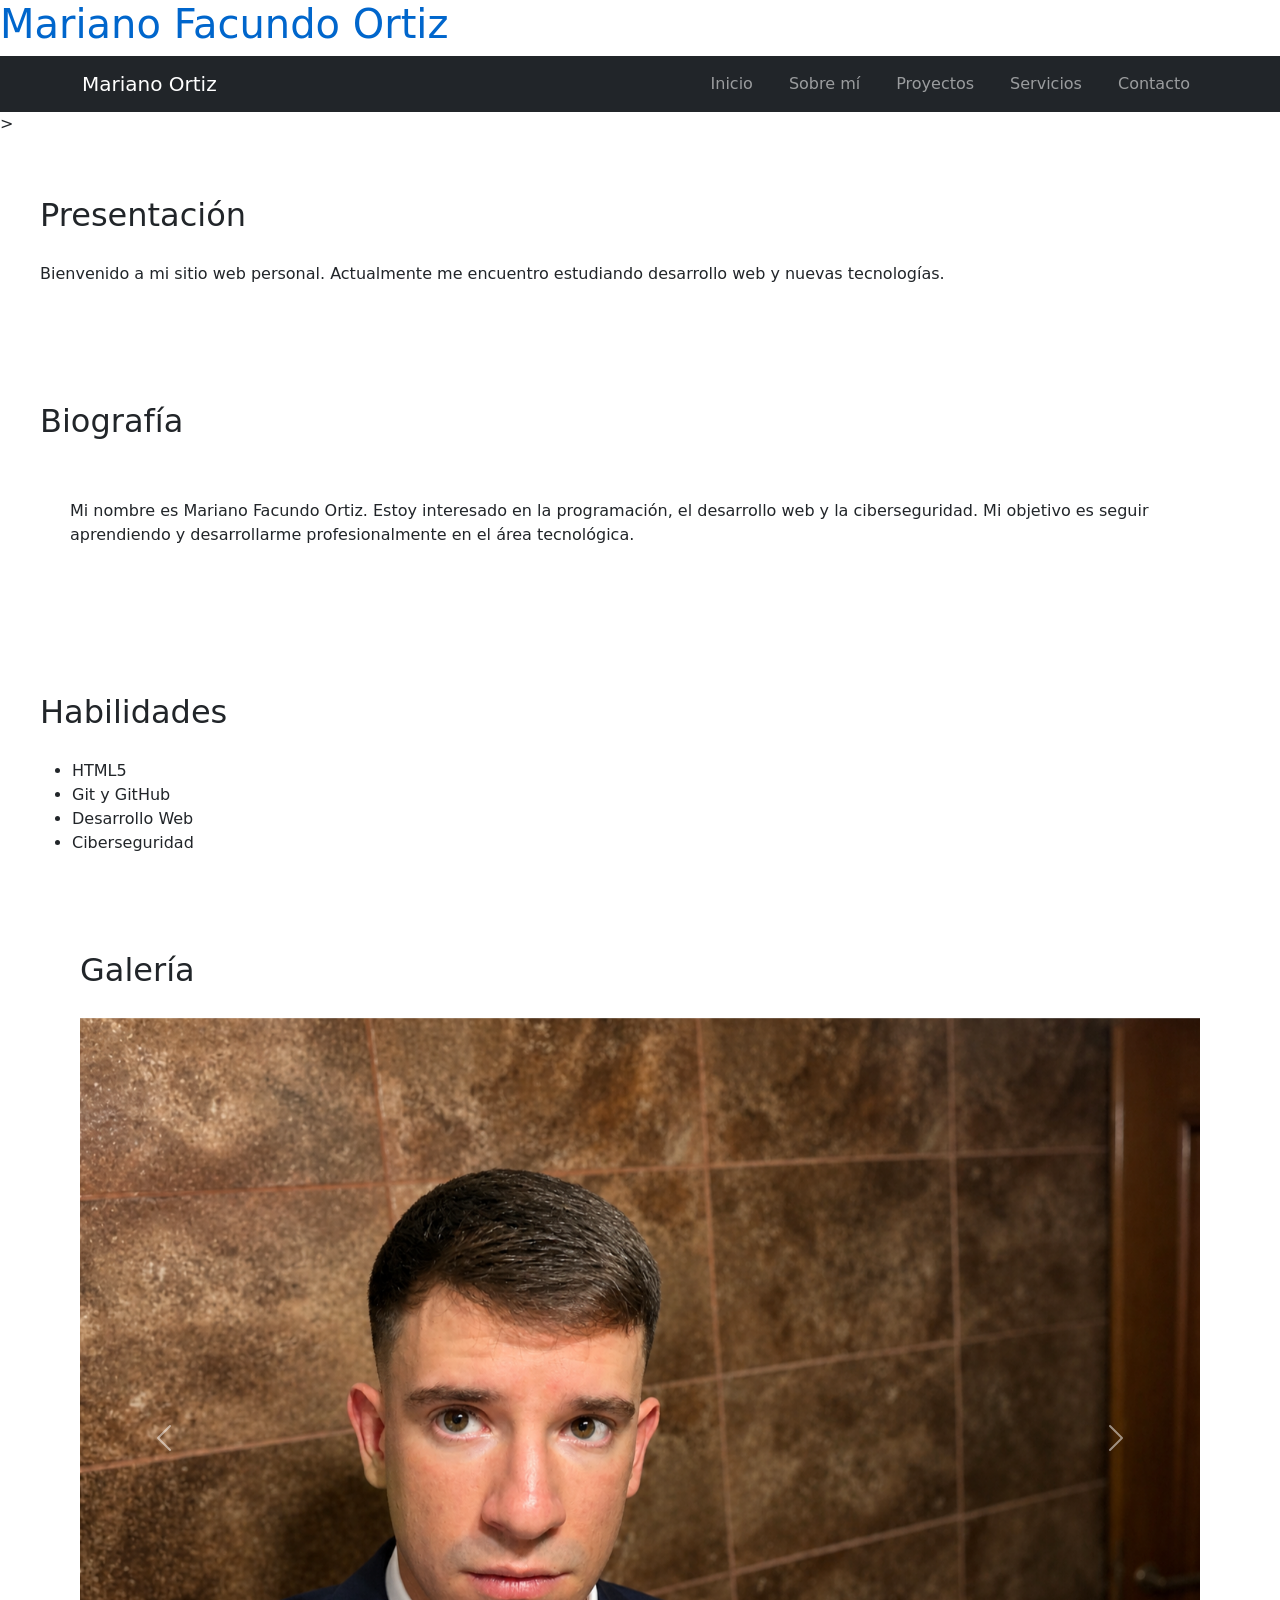
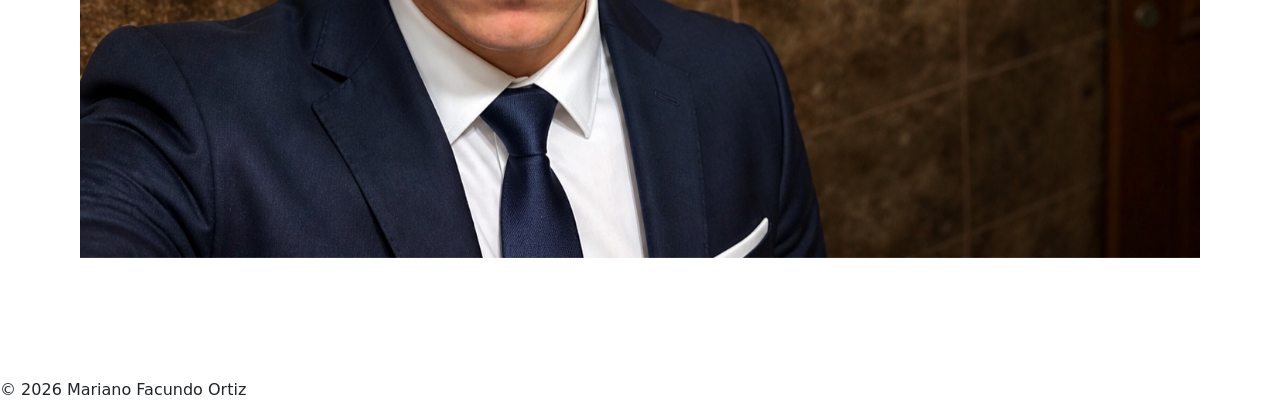
==== index.html @ 420201e0 "Add files via upload" ====
<!DOCTYPE html>
<html lang="es">
<head>
    <meta charset="UTF-8">
    <meta name="viewport" content="width=device-width, initial-scale=1.0">
    <title>Mi Sitio Web</title>
<link rel="stylesheet" href="styles/style.css">
<link rel="preconnect" href="https://fonts.googleapis.com">
<link rel="preconnect" href="https://fonts.gstatic.com" crossorigin>
<link href="https://fonts.googleapis.com/css2?family=Poppins&display=swap" rel="stylesheet">
<link href="https://cdn.jsdelivr.net/npm/bootstrap@5.3.3/dist/css/bootstrap.min.css" rel="stylesheet">
</head>

<body>
    <header>
<h1 class="titulo-principal">
    Mariano Facundo Ortiz
</h1>

<nav class="navbar navbar-expand-lg navbar-dark bg-dark">
  <div class="container">

    <a class="navbar-brand" href="index.html">
      Mariano Ortiz
    </a>

    <button class="navbar-toggler" type="button"
      data-bs-toggle="collapse"
      data-bs-target="#navbarNav">

      <span class="navbar-toggler-icon"></span>
    </button>

    <div class="collapse navbar-collapse" id="navbarNav">

      <ul class="navbar-nav ms-auto">

        <li class="nav-item">
          <a class="nav-link" href="index.html">Inicio</a>
        </li>

        <li class="nav-item">
          <a class="nav-link" href="pages/sobre-mi.html">Sobre mí</a>
        </li>

        <li class="nav-item">
          <a class="nav-link" href="pages/proyectos.html">Proyectos</a>
        </li>

        <li class="nav-item">
          <a class="nav-link" href="pages/servicios.html">Servicios</a>
        </li>

        <li class="nav-item">
          <a class="nav-link" href="pages/contacto.html">Contacto</a>
        </li>

      </ul>

    </div>

  </div>
</nav>>
</header>

<main>
<section>
<h2>Presentación</h2>
<p>
Bienvenido a mi sitio web personal. Actualmente me encuentro
estudiando desarrollo web y nuevas tecnologías.
</p>
</section>

<section>
<h2>Biografía</h2>

<article>
<p>
Mi nombre es Mariano Facundo Ortiz. Estoy interesado en la
programación, el desarrollo web y la ciberseguridad.
Mi objetivo es seguir aprendiendo y desarrollarme
profesionalmente en el área tecnológica.
</p>
</article>
</section>

<section>
<h2>Habilidades</h2>

<ul>
<li>HTML5</li>
<li>Git y GitHub</li>
<li>Desarrollo Web</li>
<li>Ciberseguridad</li>
</ul>
<section>
<h2>Galería</h2>

<div id="carouselExample" class="carousel slide">

<div class="carousel-inner">

<div class="carousel-item active">
<img src="img/perfil.jpg" class="d-block w-100" alt="Perfil">
</div>

<div class="carousel-item">
<img src="img/certificado.jpg" class="d-block w-100" alt="Certificado">
</div>



</div>

<button class="carousel-control-prev" type="button"
data-bs-target="#carouselExample"
data-bs-slide="prev">
<span class="carousel-control-prev-icon"></span>
</button>

<button class="carousel-control-next" type="button"
data-bs-target="#carouselExample"
data-bs-slide="next">
<span class="carousel-control-next-icon"></span>
</button>

</div>
</section>
</main>

<footer>
<p>&copy; 2026 Mariano Facundo Ortiz</p>
</footer>
    <script src="https://cdn.jsdelivr.net/npm/bootstrap@5.3.3/dist/js/bootstrap.bundle.min.js"></script>
    </body>
</html>
---- styles/style.css ----
/* GENERAL */

body {
font-family: 'Poppins', Arial, sans-serif;
background-color: #f4f4f4;
}

/* HEADER */

.titulo-principal {
color: #0066cc;
}

/* NAVEGACION */

nav {
background-color: #222222;
}

a {
color: #ffffff;
}
* {
  margin: 0;
  padding: 0;
  box-sizing: border-box;
}

nav {
  display: flex;
  justify-content: space-between;
  align-items: center;
  padding: 20px;
}

nav ul {
  display: flex;
  gap: 20px;
  list-style: none;
}

section {
  display: flex;
  flex-direction: column;
  gap: 20px;
  padding: 40px;
  margin: 20px 0;
}

.card, .contenedor, article {
  padding: 20px;
  margin: 10px;
}
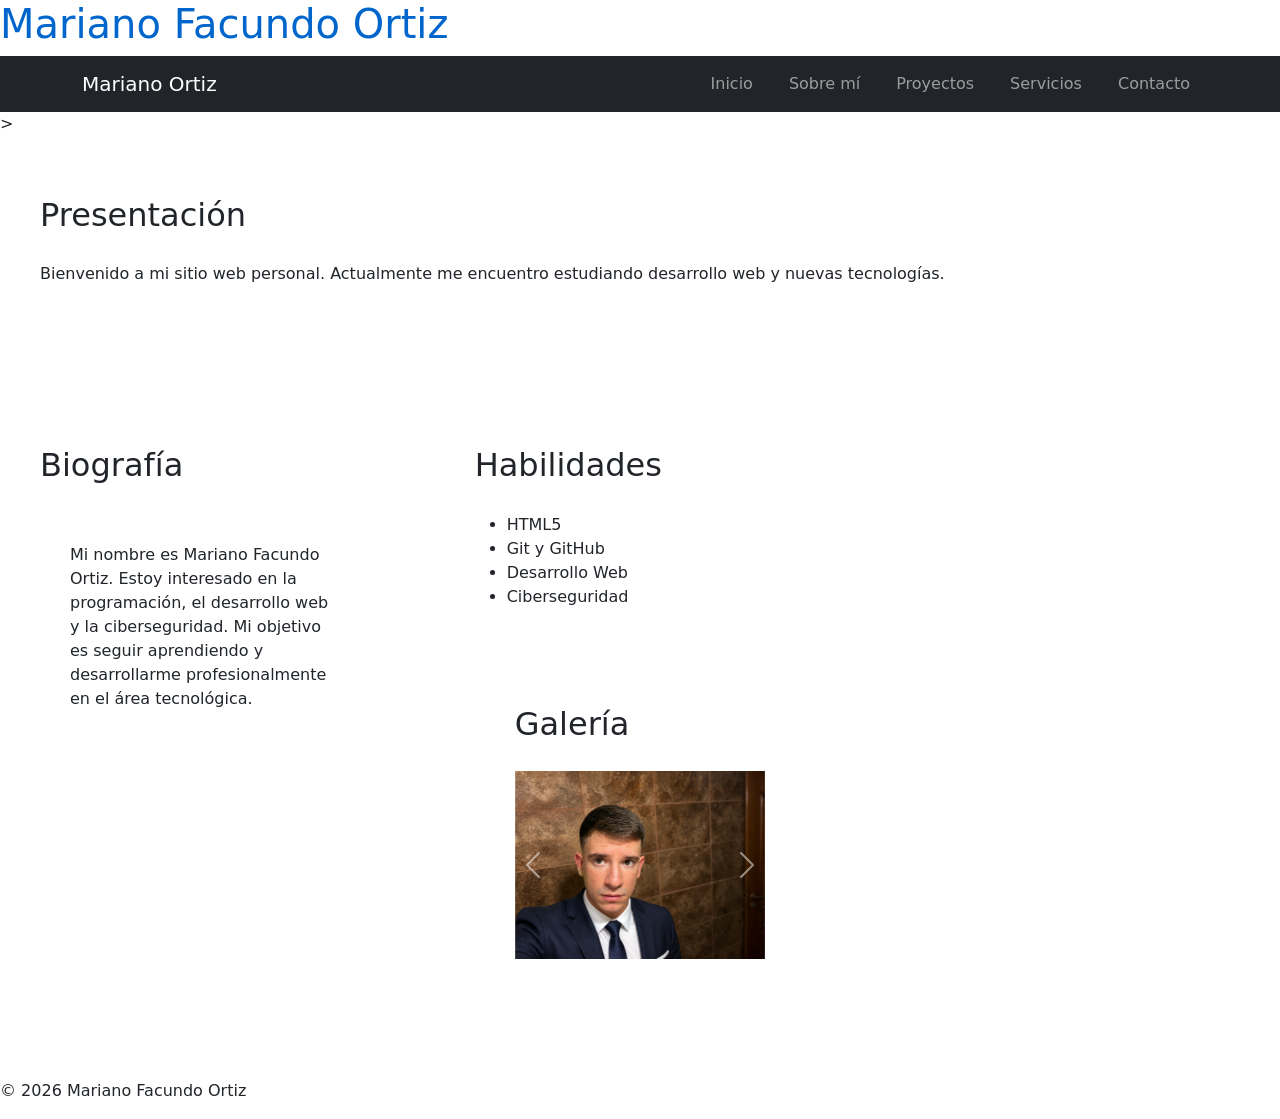
==== commit 592ff218: "Add files via upload" ====
--- a/index.html
+++ b/index.html
@@ -63,8 +63,9 @@
 </nav>>
 </header>
 
-<main>
-<section>
+<main class="grid-principal">
+
+<section class="presentacion">
 <h2>Presentación</h2>
 <p>
 Bienvenido a mi sitio web personal. Actualmente me encuentro
@@ -72,7 +73,7 @@
 </p>
 </section>
 
-<section>
+<section class="biografia">
 <h2>Biografía</h2>
 
 <article>
@@ -85,7 +86,7 @@
 </article>
 </section>
 
-<section>
+<section class="habilidades">
 <h2>Habilidades</h2>
 
 <ul>
@@ -94,7 +95,8 @@
 <li>Desarrollo Web</li>
 <li>Ciberseguridad</li>
 </ul>
-<section>
+
+<section class="galeria">
 <h2>Galería</h2>
 
 <div id="carouselExample" class="carousel slide">
--- a/styles/style.css
+++ b/styles/style.css
@@ -51,3 +51,58 @@
   padding: 20px;
   margin: 10px;
 }
+/* MOBILE FIRST */
+.grid-principal {
+  display: grid;
+  grid-template-areas:
+    "presentacion"
+    "bio"
+    "habilidades"
+    "galeria";
+  gap: 1.5rem;
+}
+
+.presentacion { grid-area: presentacion; }
+.bio { grid-area: bio; }
+.habilidades { grid-area: habilidades; }
+.galeria { grid-area: galeria; }
+
+.proyectos-grid {
+  display: grid;
+  grid-template-areas:
+    "proyecto1"
+    "proyecto2"
+    "proyecto3";
+  gap: 1.5rem;
+}
+
+.proyecto1 { grid-area: proyecto1; }
+.proyecto2 { grid-area: proyecto2; }
+.proyecto3 { grid-area: proyecto3; }
+
+@media (min-width: 768px) {
+  .grid-principal {
+    grid-template-areas:
+      "presentacion presentacion"
+      "bio habilidades"
+      "galeria galeria";
+    grid-template-columns: 1fr 1fr;
+  }
+}
+
+@media (min-width: 1024px) {
+  .grid-principal {
+    grid-template-areas:
+      "presentacion presentacion presentacion"
+      "bio habilidades galeria";
+    grid-template-columns: 1fr 1fr 1fr;
+  }
+
+  .proyectos-grid {
+    grid-template-areas:
+      "proyecto1 proyecto2 proyecto3";
+    grid-template-columns: 1fr 1fr 1fr;
+  }
+}
+
+  
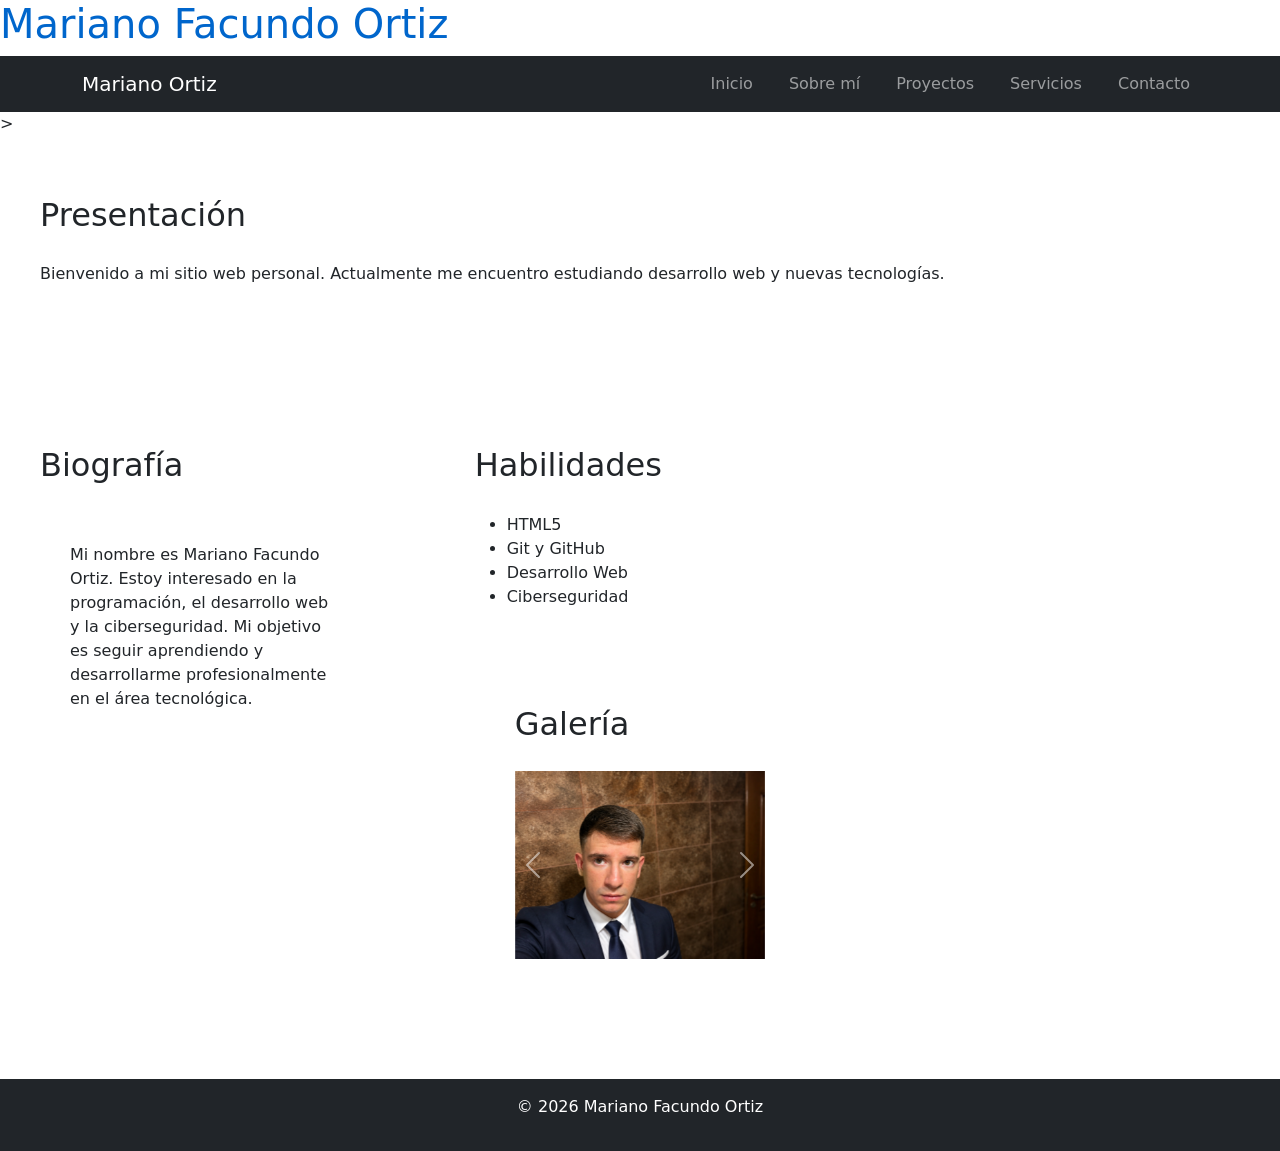
==== commit 4b9a8836: "feat: estructura inicial del portfolio" ====
--- a/index.html
+++ b/index.html
@@ -1,139 +1,138 @@
-<!DOCTYPE html>
-<html lang="es">
-<head>
-    <meta charset="UTF-8">
-    <meta name="viewport" content="width=device-width, initial-scale=1.0">
-    <title>Mi Sitio Web</title>
-<link rel="stylesheet" href="styles/style.css">
-<link rel="preconnect" href="https://fonts.googleapis.com">
-<link rel="preconnect" href="https://fonts.gstatic.com" crossorigin>
-<link href="https://fonts.googleapis.com/css2?family=Poppins&display=swap" rel="stylesheet">
-<link href="https://cdn.jsdelivr.net/npm/bootstrap@5.3.3/dist/css/bootstrap.min.css" rel="stylesheet">
-</head>
-
-<body>
-    <header>
-<h1 class="titulo-principal">
-    Mariano Facundo Ortiz
-</h1>
-
-<nav class="navbar navbar-expand-lg navbar-dark bg-dark">
-  <div class="container">
-
-    <a class="navbar-brand" href="index.html">
-      Mariano Ortiz
-    </a>
-
-    <button class="navbar-toggler" type="button"
-      data-bs-toggle="collapse"
-      data-bs-target="#navbarNav">
-
-      <span class="navbar-toggler-icon"></span>
-    </button>
-
-    <div class="collapse navbar-collapse" id="navbarNav">
-
-      <ul class="navbar-nav ms-auto">
-
-        <li class="nav-item">
-          <a class="nav-link" href="index.html">Inicio</a>
-        </li>
-
-        <li class="nav-item">
-          <a class="nav-link" href="pages/sobre-mi.html">Sobre mí</a>
-        </li>
-
-        <li class="nav-item">
-          <a class="nav-link" href="pages/proyectos.html">Proyectos</a>
-        </li>
-
-        <li class="nav-item">
-          <a class="nav-link" href="pages/servicios.html">Servicios</a>
-        </li>
-
-        <li class="nav-item">
-          <a class="nav-link" href="pages/contacto.html">Contacto</a>
-        </li>
-
-      </ul>
-
-    </div>
-
-  </div>
-</nav>>
-</header>
-
-<main class="grid-principal">
-
-<section class="presentacion">
-<h2>Presentación</h2>
-<p>
-Bienvenido a mi sitio web personal. Actualmente me encuentro
-estudiando desarrollo web y nuevas tecnologías.
-</p>
-</section>
-
-<section class="biografia">
-<h2>Biografía</h2>
-
-<article>
-<p>
-Mi nombre es Mariano Facundo Ortiz. Estoy interesado en la
-programación, el desarrollo web y la ciberseguridad.
-Mi objetivo es seguir aprendiendo y desarrollarme
-profesionalmente en el área tecnológica.
-</p>
-</article>
-</section>
-
-<section class="habilidades">
-<h2>Habilidades</h2>
-
-<ul>
-<li>HTML5</li>
-<li>Git y GitHub</li>
-<li>Desarrollo Web</li>
-<li>Ciberseguridad</li>
-</ul>
-
-<section class="galeria">
-<h2>Galería</h2>
-
-<div id="carouselExample" class="carousel slide">
-
-<div class="carousel-inner">
-
-<div class="carousel-item active">
-<img src="img/perfil.jpg" class="d-block w-100" alt="Perfil">
-</div>
-
-<div class="carousel-item">
-<img src="img/certificado.jpg" class="d-block w-100" alt="Certificado">
-</div>
-
-
-
-</div>
-
-<button class="carousel-control-prev" type="button"
-data-bs-target="#carouselExample"
-data-bs-slide="prev">
-<span class="carousel-control-prev-icon"></span>
-</button>
-
-<button class="carousel-control-next" type="button"
-data-bs-target="#carouselExample"
-data-bs-slide="next">
-<span class="carousel-control-next-icon"></span>
-</button>
-
-</div>
-</section>
-</main>
-
-<footer>
-<p>&copy; 2026 Mariano Facundo Ortiz</p>
-</footer>
-    <script src="https://cdn.jsdelivr.net/npm/bootstrap@5.3.3/dist/js/bootstrap.bundle.min.js"></script>
-    </body>
+<!DOCTYPE html>
+<html lang="es">
+<head>
+    <meta charset="UTF-8">
+    <meta name="viewport" content="width=device-width, initial-scale=1.0">
+    <title>Mi Sitio Web</title>
+<link rel="stylesheet" href="styles/style.css">
+<link rel="preconnect" href="https://fonts.googleapis.com">
+<link rel="preconnect" href="https://fonts.gstatic.com" crossorigin>
+<link href="https://fonts.googleapis.com/css2?family=Poppins&display=swap" rel="stylesheet">
+<link href="https://cdn.jsdelivr.net/npm/bootstrap@5.3.3/dist/css/bootstrap.min.css" rel="stylesheet">
+</head>
+
+<body>
+    <header>
+<h1 class="titulo-principal">
+    Mariano Facundo Ortiz
+</h1>
+
+<nav class="navbar navbar-expand-lg navbar-dark bg-dark">
+  <div class="container">
+
+    <a class="navbar-brand" href="index.html">
+      Mariano Ortiz
+    </a>
+
+    <button class="navbar-toggler" type="button"
+      data-bs-toggle="collapse"
+      data-bs-target="#navbarNav">
+
+      <span class="navbar-toggler-icon"></span>
+    </button>
+
+    <div class="collapse navbar-collapse" id="navbarNav">
+
+      <ul class="navbar-nav ms-auto">
+
+        <li class="nav-item">
+          <a class="nav-link" href="index.html">Inicio</a>
+        </li>
+
+        <li class="nav-item">
+          <a class="nav-link" href="pages/sobre-mi.html">Sobre mí</a>
+        </li>
+
+        <li class="nav-item">
+          <a class="nav-link" href="pages/proyectos.html">Proyectos</a>
+        </li>
+
+        <li class="nav-item">
+          <a class="nav-link" href="pages/servicios.html">Servicios</a>
+        </li>
+
+        <li class="nav-item">
+          <a class="nav-link" href="pages/contacto.html">Contacto</a>
+        </li>
+
+      </ul>
+
+    </div>
+
+  </div>
+</nav>>
+</header>
+
+<main class="grid-principal">
+
+<section class="presentacion">
+<h2>Presentación</h2>
+<p>
+Bienvenido a mi sitio web personal. Actualmente me encuentro
+estudiando desarrollo web y nuevas tecnologías.
+</p>
+</section>
+
+<section class="biografia">
+<h2>Biografía</h2>
+
+<article>
+<p>
+Mi nombre es Mariano Facundo Ortiz. Estoy interesado en la
+programación, el desarrollo web y la ciberseguridad.
+Mi objetivo es seguir aprendiendo y desarrollarme
+profesionalmente en el área tecnológica.
+</p>
+</article>
+</section>
+
+<section class="habilidades">
+<h2>Habilidades</h2>
+
+<ul>
+<li>HTML5</li>
+<li>Git y GitHub</li>
+<li>Desarrollo Web</li>
+<li>Ciberseguridad</li>
+</ul>
+
+<section class="galeria">
+<h2>Galería</h2>
+<div id="carouselExample" class="carousel slide">
+
+<div class="carousel-inner">
+
+<div class="carousel-item active">
+<img src="img/perfil.jpg" class="d-block w-100" alt="Perfil">
+</div>
+
+<div class="carousel-item">
+<img src="img/certificado.jpg" class="d-block w-100" alt="Certificado">
+</div>
+
+
+
+</div>
+
+<button class="carousel-control-prev" type="button"
+data-bs-target="#carouselExample"
+data-bs-slide="prev">
+<span class="carousel-control-prev-icon"></span>
+</button>
+
+<button class="carousel-control-next" type="button"
+data-bs-target="#carouselExample"
+data-bs-slide="next">
+<span class="carousel-control-next-icon"></span>
+</button>
+
+</div>
+</section>
+</main>
+
+<footer class="text-center bg-dark text-white py-3">
+<p>&copy; 2026 Mariano Facundo Ortiz</p>
+</footer>
+    <script src="https://cdn.jsdelivr.net/npm/bootstrap@5.3.3/dist/js/bootstrap.bundle.min.js"></script>
+    </body>
 </html>
--- a/styles/style.css
+++ b/styles/style.css
@@ -1,108 +1,108 @@
-/* GENERAL */
-
-body {
-font-family: 'Poppins', Arial, sans-serif;
-background-color: #f4f4f4;
-}
-
-/* HEADER */
-
-.titulo-principal {
-color: #0066cc;
-}
-
-/* NAVEGACION */
-
-nav {
-background-color: #222222;
-}
-
-a {
-color: #ffffff;
-}
-* {
-  margin: 0;
-  padding: 0;
-  box-sizing: border-box;
-}
-
-nav {
-  display: flex;
-  justify-content: space-between;
-  align-items: center;
-  padding: 20px;
-}
-
-nav ul {
-  display: flex;
-  gap: 20px;
-  list-style: none;
-}
-
-section {
-  display: flex;
-  flex-direction: column;
-  gap: 20px;
-  padding: 40px;
-  margin: 20px 0;
-}
-
-.card, .contenedor, article {
-  padding: 20px;
-  margin: 10px;
-}
-/* MOBILE FIRST */
-.grid-principal {
-  display: grid;
-  grid-template-areas:
-    "presentacion"
-    "bio"
-    "habilidades"
-    "galeria";
-  gap: 1.5rem;
-}
-
-.presentacion { grid-area: presentacion; }
-.bio { grid-area: bio; }
-.habilidades { grid-area: habilidades; }
-.galeria { grid-area: galeria; }
-
-.proyectos-grid {
-  display: grid;
-  grid-template-areas:
-    "proyecto1"
-    "proyecto2"
-    "proyecto3";
-  gap: 1.5rem;
-}
-
-.proyecto1 { grid-area: proyecto1; }
-.proyecto2 { grid-area: proyecto2; }
-.proyecto3 { grid-area: proyecto3; }
-
-@media (min-width: 768px) {
-  .grid-principal {
-    grid-template-areas:
-      "presentacion presentacion"
-      "bio habilidades"
-      "galeria galeria";
-    grid-template-columns: 1fr 1fr;
-  }
-}
-
-@media (min-width: 1024px) {
-  .grid-principal {
-    grid-template-areas:
-      "presentacion presentacion presentacion"
-      "bio habilidades galeria";
-    grid-template-columns: 1fr 1fr 1fr;
-  }
-
-  .proyectos-grid {
-    grid-template-areas:
-      "proyecto1 proyecto2 proyecto3";
-    grid-template-columns: 1fr 1fr 1fr;
-  }
-}
-
-  
+/* GENERAL */
+
+body {
+font-family: 'Poppins', Arial, sans-serif;
+background-color: #f4f4f4;
+}
+
+/* HEADER */
+
+.titulo-principal {
+color: #0066cc;
+}
+
+/* NAVEGACION */
+
+nav {
+background-color: #222222;
+}
+
+a {
+color: #ffffff;
+}
+* {
+  margin: 0;
+  padding: 0;
+  box-sizing: border-box;
+}
+
+nav {
+  display: flex;
+  justify-content: space-between;
+  align-items: center;
+  padding: 20px;
+}
+
+nav ul {
+  display: flex;
+  gap: 20px;
+  list-style: none;
+}
+
+section {
+  display: flex;
+  flex-direction: column;
+  gap: 20px;
+  padding: 40px;
+  margin: 20px 0;
+}
+
+.card, .contenedor, article {
+  padding: 20px;
+  margin: 10px;
+}
+/* MOBILE FIRST */
+.grid-principal {
+  display: grid;
+  grid-template-areas:
+    "presentacion"
+    "bio"
+    "habilidades"
+    "galeria";
+  gap: 1.5rem;
+}
+
+.presentacion { grid-area: presentacion; }
+.bio { grid-area: bio; }
+.habilidades { grid-area: habilidades; }
+.galeria { grid-area: galeria; }
+
+.proyectos-grid {
+  display: grid;
+  grid-template-areas:
+    "proyecto1"
+    "proyecto2"
+    "proyecto3";
+  gap: 1.5rem;
+}
+
+.proyecto1 { grid-area: proyecto1; }
+.proyecto2 { grid-area: proyecto2; }
+.proyecto3 { grid-area: proyecto3; }
+
+@media (min-width: 768px) {
+  .grid-principal {
+    grid-template-areas:
+      "presentacion presentacion"
+      "bio habilidades"
+      "galeria galeria";
+    grid-template-columns: 1fr 1fr;
+  }
+}
+
+@media (min-width: 1024px) {
+  .grid-principal {
+    grid-template-areas:
+      "presentacion presentacion presentacion"
+      "bio habilidades galeria";
+    grid-template-columns: 1fr 1fr 1fr;
+  }
+
+  .proyectos-grid {
+    grid-template-areas:
+      "proyecto1 proyecto2 proyecto3";
+    grid-template-columns: 1fr 1fr 1fr;
+  }
+}
+
+  
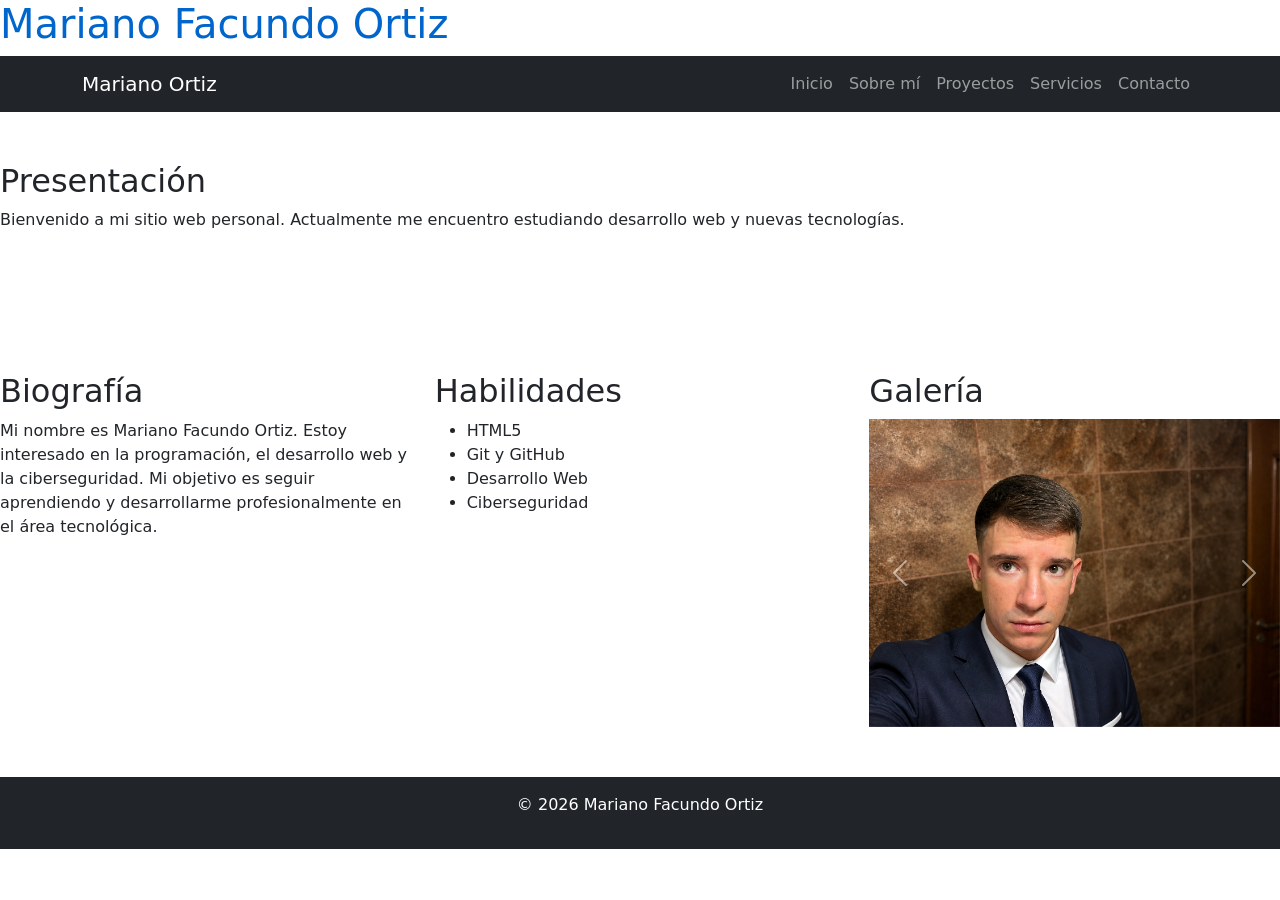
==== commit 3c6d2d5d: "corrijo HTML y mejoro servicios, contactos y estilos" ====
--- a/index.html
+++ b/index.html
@@ -26,8 +26,10 @@
 
     <button class="navbar-toggler" type="button"
       data-bs-toggle="collapse"
-      data-bs-target="#navbarNav">
-
+      data-bs-target="#navbarNav"
+      aria-controls="navbarNav"
+      aria-expanded="false"
+      aria-label="Toggle navigation">
       <span class="navbar-toggler-icon"></span>
     </button>
 
@@ -60,7 +62,7 @@
     </div>
 
   </div>
-</nav>>
+</nav>
 </header>
 
 <main class="grid-principal">
@@ -73,7 +75,7 @@
 </p>
 </section>
 
-<section class="biografia">
+<section class="bio">
 <h2>Biografía</h2>
 
 <article>
@@ -95,7 +97,7 @@
 <li>Desarrollo Web</li>
 <li>Ciberseguridad</li>
 </ul>
-
+</section>
 <section class="galeria">
 <h2>Galería</h2>
 <div id="carouselExample" class="carousel slide">
--- a/styles/style.css
+++ b/styles/style.css
@@ -13,41 +13,11 @@
 
 /* NAVEGACION */
 
-nav {
-background-color: #222222;
-}
-
 a {
 color: #ffffff;
 }
-* {
-  margin: 0;
-  padding: 0;
-  box-sizing: border-box;
-}
 
-nav {
-  display: flex;
-  justify-content: space-between;
-  align-items: center;
-  padding: 20px;
-}
-
-nav ul {
-  display: flex;
-  gap: 20px;
-  list-style: none;
-}
-
-section {
-  display: flex;
-  flex-direction: column;
-  gap: 20px;
-  padding: 40px;
-  margin: 20px 0;
-}
-
-.card, .contenedor, article {
+.card, .contenedor {
   padding: 20px;
   margin: 10px;
 }
@@ -105,4 +75,26 @@
   }
 }
 
-  
+  .card {
+border: none;
+border-radius: 15px;
+transition: transform 0.3s ease, box-shadow 0.3s ease;
+}
+
+.card:hover {
+transform: translateY(-8px);
+box-shadow: 0 10px 25px rgba(0,0,0,0.25);
+}
+
+h2 {
+margin-bottom: 30px;
+font-weight: bold;
+}
+
+.btn {
+border-radius: 10px;
+}
+
+section {
+padding: 50px 0;
+}
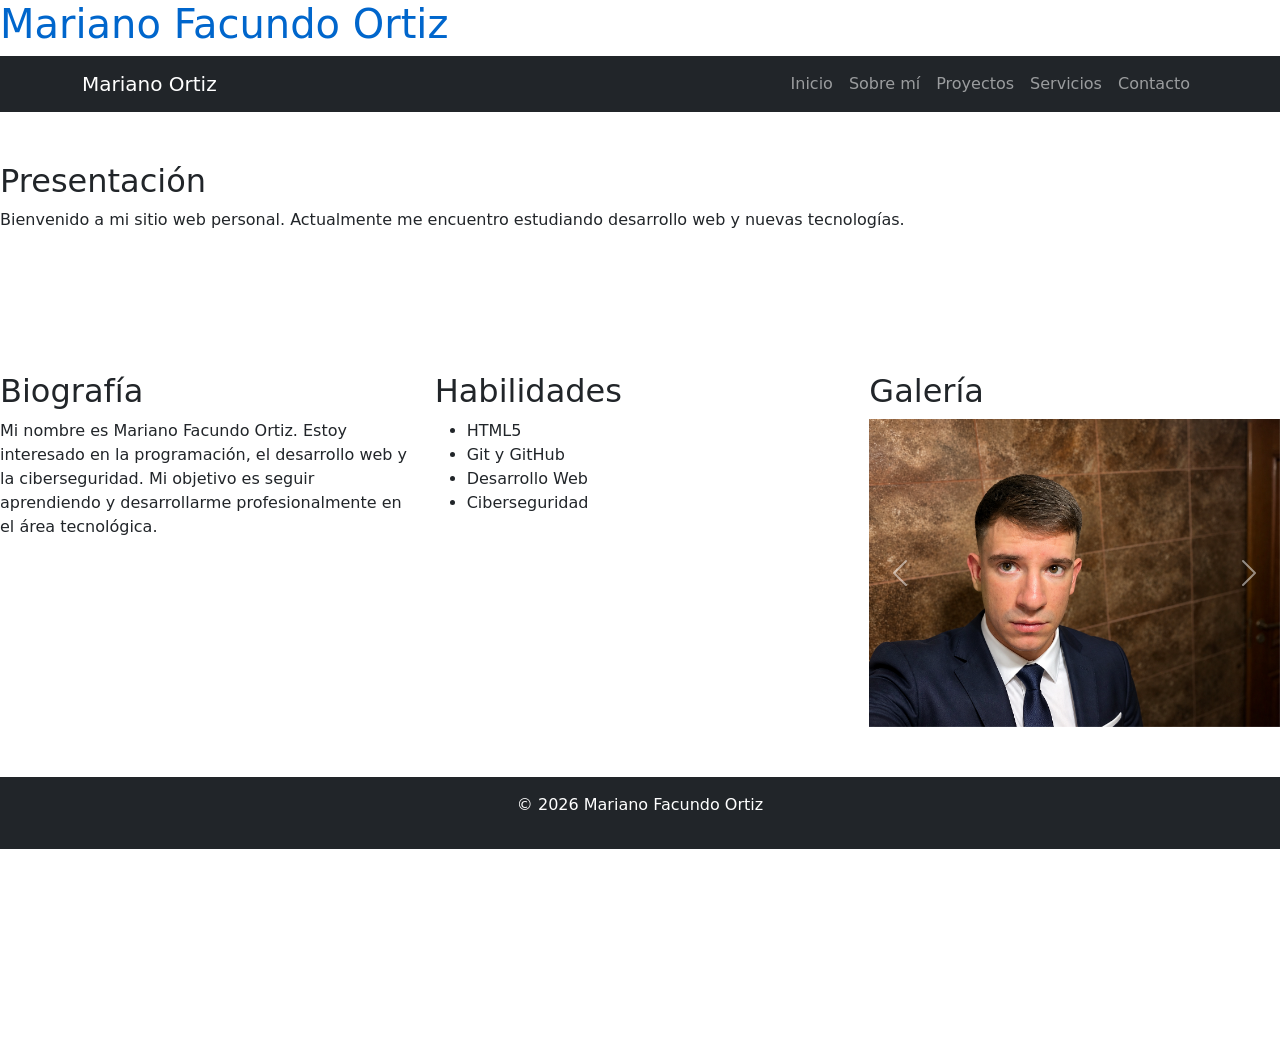
==== commit 5d6eace6: "Agregando SCSS" ====
--- a/index.html
+++ b/index.html
@@ -9,6 +9,7 @@
 <link rel="preconnect" href="https://fonts.gstatic.com" crossorigin>
 <link href="https://fonts.googleapis.com/css2?family=Poppins&display=swap" rel="stylesheet">
 <link href="https://cdn.jsdelivr.net/npm/bootstrap@5.3.3/dist/css/bootstrap.min.css" rel="stylesheet">
+<link href="https://unpkg.com/aos@2.3.4/dist/aos.css" rel="stylesheet">
 </head>
 
 <body>
@@ -136,5 +137,10 @@
 <p>&copy; 2026 Mariano Facundo Ortiz</p>
 </footer>
     <script src="https://cdn.jsdelivr.net/npm/bootstrap@5.3.3/dist/js/bootstrap.bundle.min.js"></script>
-    </body>
+    <script src="https://unpkg.com/aos@2.3.4/dist/aos.js"></script>
+    <script>
+      AOS.init();
+    </script>
+  <section data-aos="fade-up"></section>
+</body>
 </html>
